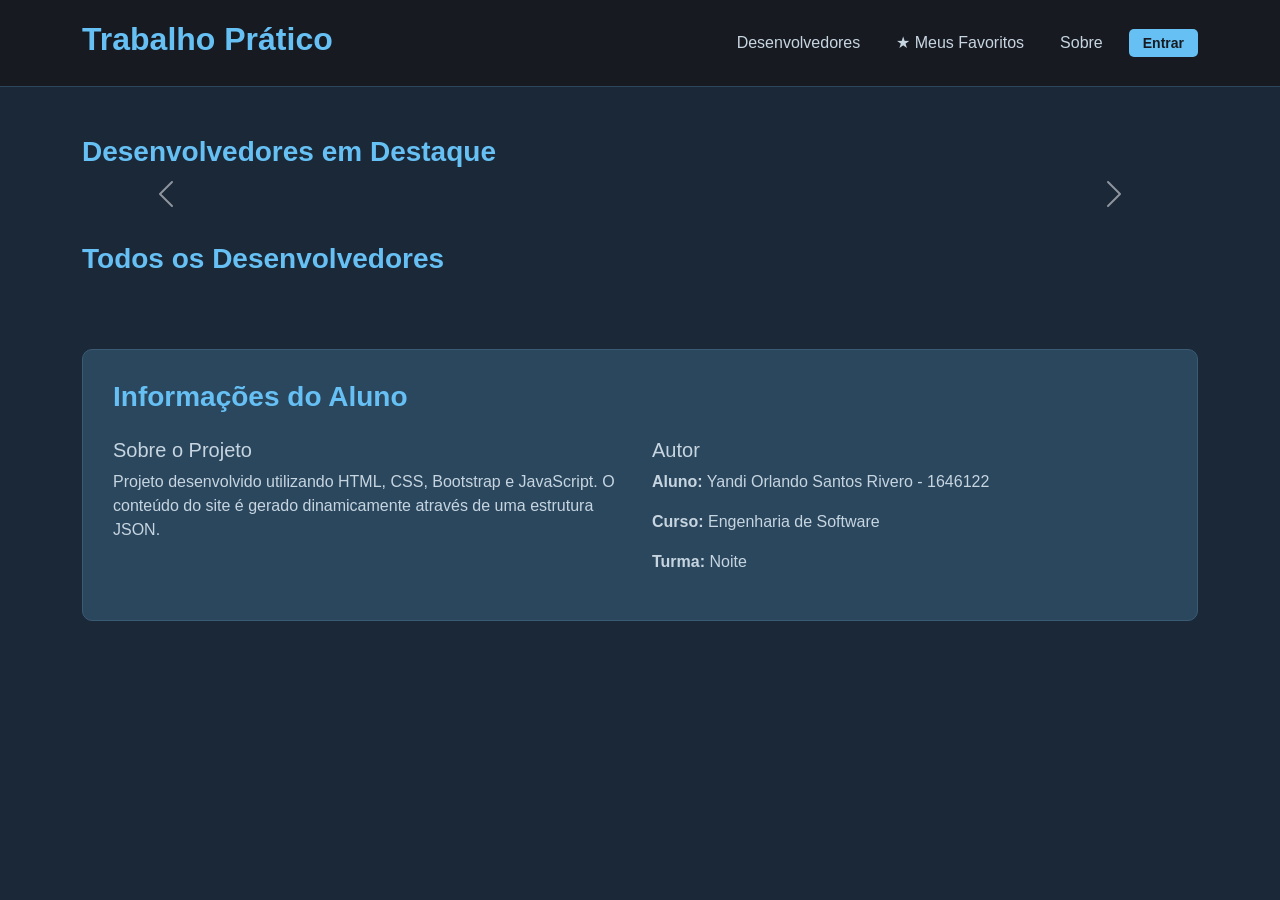
==== public/index.html @ a75b05dc "Trabalho feito" ====
<!DOCTYPE html>
<html lang="pt-BR">
<head>
  <meta charset="UTF-8">
  <meta name="viewport" content="width=device-width, initial-scale=1.0">
  <title>Trabalho Prático</title>
  <link href="https://cdn.jsdelivr.net/npm/bootstrap@5.3.3/dist/css/bootstrap.min.css" rel="stylesheet">
  <link rel="stylesheet" href="assets/css/styles.css">
</head>
<body>

  <header class="navbar-custom">
    <div class="container d-flex justify-content-between align-items-center">
      <h2 class="logo">Trabalho Prático</h2>
      <nav class="d-flex align-items-center gap-3">
        <a href="#cards">Desenvolvedores</a>
        <a href="favoritos.html">★ Meus Favoritos</a>
        <a href="#sobre">Sobre</a>
        <span id="login-status"></span>
      </nav>
    </div>
  </header>

  <main class="container my-5">

    <section class="mb-5">
      <h3 class="section-title">Desenvolvedores em Destaque</h3>
      <div id="carouselExample" class="carousel slide">
        <div class="carousel-inner" id="carousel-content"></div>
        <button class="carousel-control-prev" type="button" data-bs-target="#carouselExample" data-bs-slide="prev">
          <span class="carousel-control-prev-icon"></span>
        </button>
        <button class="carousel-control-next" type="button" data-bs-target="#carouselExample" data-bs-slide="next">
          <span class="carousel-control-next-icon"></span>
        </button>
      </div>
    </section>

    <section id="cards">
      <h3 class="section-title">Todos os Desenvolvedores</h3>
      <div class="row" id="cards-container"></div>
    </section>

    <section id="sobre" class="sobre-box mt-5">
      <h3 class="section-title">Informações do Aluno</h3>
      <div class="row mt-4">
        <div class="col-md-6">
          <h5>Sobre o Projeto</h5>
          <p>Projeto desenvolvido utilizando HTML, CSS, Bootstrap e JavaScript. O conteúdo do site é gerado dinamicamente através de uma estrutura JSON.</p>
        </div>
        <div class="col-md-6">
          <h5>Autor</h5>
          <p><strong>Aluno:</strong> Yandi Orlando Santos Rivero - 1646122</p>
          <p><strong>Curso:</strong> Engenharia de Software</p>
          <p><strong>Turma:</strong> Noite</p>
        </div>
      </div>
    </section>

  </main>

  <div id="toast-notif" class="toast-notif" style="display:none;"></div>

  <script src="assets/js/login.js"></script>
  <script src="assets/js/app.js"></script>
  <script src="https://cdn.jsdelivr.net/npm/bootstrap@5.3.3/dist/js/bootstrap.bundle.min.js"></script>
  <script>
    renderLoginStatus();
  </script>

</body>
</html>
---- public/assets/css/styles.css ----
* {
  margin: 0;
  padding: 0;
  box-sizing: border-box;
}

body {
  background: #1b2838;
  font-family: Arial, Helvetica, sans-serif;
  color: #c7d5e0;
}

/* HEADER */
.navbar-custom {
  background: #171a21;
  padding: 20px 0;
  border-bottom: 1px solid #2a475e;
}

.logo {
  color: #66c0f4;
  font-weight: bold;
}

nav a {
  color: #c7d5e0;
  text-decoration: none;
  margin-left: 20px;
}

nav a:hover {
  color: #66c0f4;
}

/* LOGIN STATUS */
.login-info {
  color: #c7d5e0;
  font-size: 14px;
}

.login-info strong {
  color: #66c0f4;
}

.login-info a {
  color: #c7d5e0;
  text-decoration: none;
  margin-left: 6px;
}

.login-info a:hover {
  color: #e84040;
}

.login-link {
  background: #66c0f4;
  color: #171a21 !important;
  padding: 6px 14px;
  border-radius: 5px;
  font-weight: bold;
  text-decoration: none !important;
  margin-left: 10px;
  font-size: 14px;
}

.login-link:hover {
  background: #4fa8d8;
}

/* SECTION TITLES */
.section-title {
  margin-bottom: 25px;
  font-weight: bold;
  color: #66c0f4;
}

/* CAROUSEL */
.carousel-item {
  height: 500px;
  border-radius: 10px;
  overflow: hidden;
  border: 1px solid #2a475e;
}

.carousel-bg {
  width: 100%;
  height: 100%;
  background-size: cover;
  background-position: center;
  position: relative;
}

.carousel-overlay {
  position: absolute;
  inset: 0;
  background: rgba(0, 0, 0, 0.55);
  display: flex;
  align-items: center;
  justify-content: center;
}

.carousel-content {
  text-align: center;
  color: white;
  max-width: 700px;
  padding: 20px;
}

.carousel-content h2 {
  font-size: 42px;
  margin-bottom: 15px;
}

.carousel-content p {
  margin-bottom: 20px;
  font-size: 18px;
}

/* CARDS */
.card-custom {
  background: #2a475e;
  border-radius: 10px;
  overflow: hidden;
  height: 100%;
  border: 1px solid #3b5a74;
  transition: border-color 0.2s, box-shadow 0.2s;
}

.card-custom.card-favoritado {
  border-color: #f5c518;
  box-shadow: 0 0 0 2px rgba(245, 197, 24, 0.35);
}

.card-img-bg {
  width: 100%;
  height: 240px;
  background-size: cover;
  background-position: center;
  position: relative;
}

.card-content {
  padding: 20px;
}

.card-content h5 {
  margin-bottom: 10px;
  color: #66c0f4;
}

.card-content p {
  color: #c7d5e0;
}

/* BOTÃO FAVORITAR */
.btn-favorito {
  position: absolute;
  top: 10px;
  right: 10px;
  background: rgba(23, 26, 33, 0.80);
  border: 1px solid #3b5a74;
  border-radius: 50%;
  width: 38px;
  height: 38px;
  font-size: 18px;
  display: flex;
  align-items: center;
  justify-content: center;
  cursor: pointer;
  color: #c7d5e0;
  transition: background 0.2s, color 0.2s, transform 0.15s;
  line-height: 1;
}

.btn-favorito:hover {
  background: rgba(245, 197, 24, 0.2);
  border-color: #f5c518;
  color: #f5c518;
  transform: scale(1.12);
}

.btn-favorito.ativo {
  color: #f5c518;
  border-color: #f5c518;
  background: rgba(245, 197, 24, 0.15);
}

/* TOAST */
.toast-notif {
  position: fixed;
  bottom: 30px;
  left: 50%;
  transform: translateX(-50%) translateY(20px);
  background: #2a475e;
  color: #c7d5e0;
  border: 1px solid #66c0f4;
  border-radius: 8px;
  padding: 12px 24px;
  font-size: 15px;
  z-index: 9999;
  opacity: 0;
  transition: opacity 0.3s ease, transform 0.3s ease;
  pointer-events: none;
  white-space: nowrap;
}

.toast-notif.show {
  opacity: 1;
  transform: translateX(-50%) translateY(0);
}

/* BOTÃO GERAL */
.btn-custom {
  background: #66c0f4;
  color: #171a21;
  padding: 10px 18px;
  border-radius: 6px;
  text-decoration: none;
  display: inline-block;
  font-weight: bold;
  transition: background 0.2s;
}

.btn-custom:hover {
  background: #4fa8d8;
}

/* SOBRE */
.sobre-box {
  background: #2a475e;
  padding: 30px;
  border-radius: 10px;
  border: 1px solid #3b5a74;
}

/* DETALHES */
.details-wrapper {
  background: #2a475e;
  border-radius: 10px;
  overflow: hidden;
  border: 1px solid #3b5a74;
}

.details-img {
  width: 100%;
  height: 100%;
  min-height: 400px;
  background-size: cover;
  background-position: center;
}

.details-content {
  padding: 35px;
}

.details-content h2 {
  margin-bottom: 20px;
  color: #66c0f4;
}

.details-content p {
  margin-bottom: 15px;
}

/* OBRAS */
.atracao-card {
  background: #2a475e;
  border-radius: 10px;
  overflow: hidden;
  height: 100%;
  border: 1px solid #3b5a74;
}

.atracao-img {
  width: 100%;
  height: 220px;
  background-size: cover;
  background-position: center;
}

.atracao-content {
  padding: 20px;
}

.atracao-content h5 {
  color: #66c0f4;
}

/* RESPONSIVO */
@media (max-width: 768px) {
  .carousel-item { height: 350px; }
  .carousel-content h2 { font-size: 28px; }
  .details-img { min-height: 300px; }
  nav a { margin-left: 10px; font-size: 13px; }
}
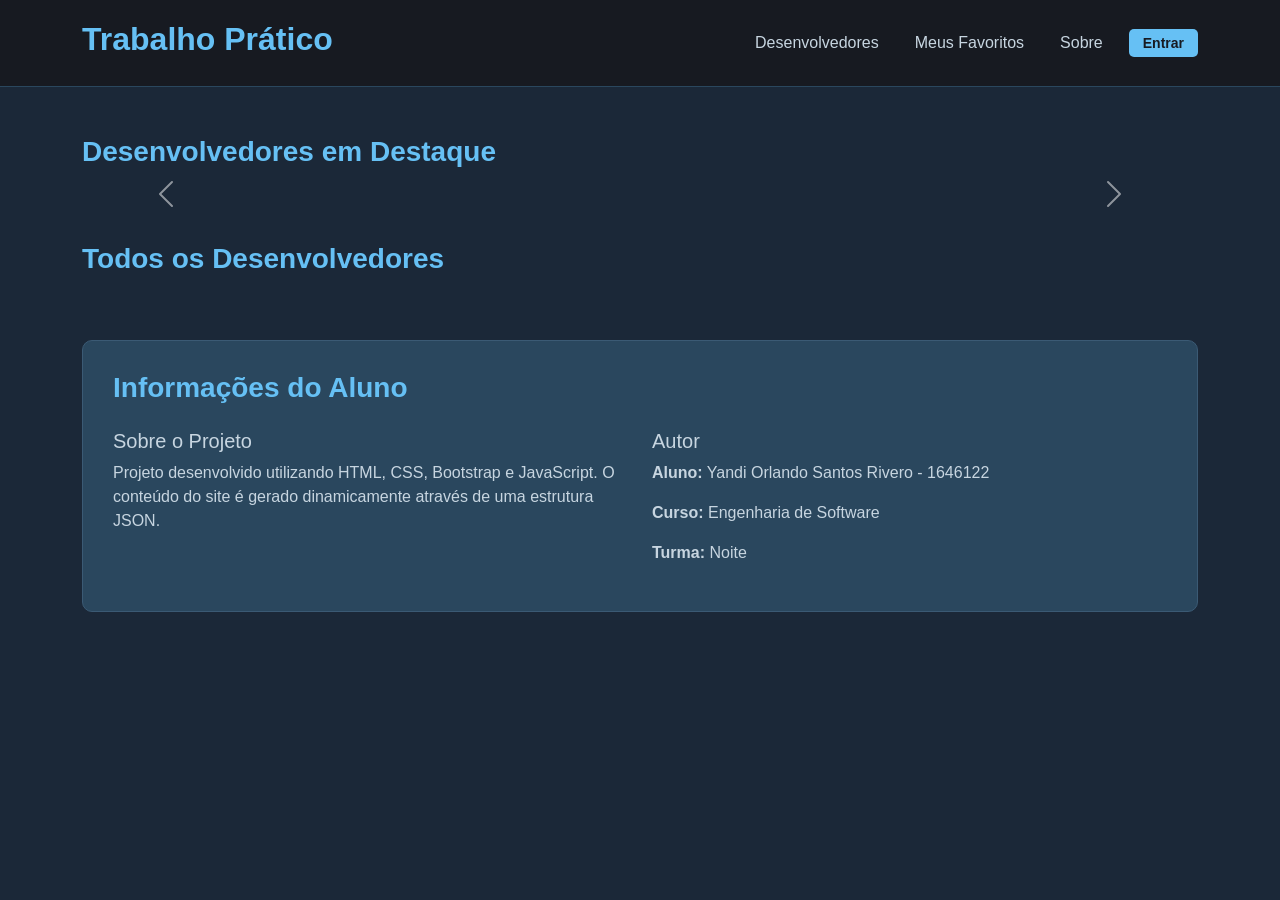
==== commit 007ae2a9: "Trabalho concluído" ====
--- a/public/index.html
+++ b/public/index.html
@@ -14,7 +14,7 @@
       <h2 class="logo">Trabalho Prático</h2>
       <nav class="d-flex align-items-center gap-3">
         <a href="#cards">Desenvolvedores</a>
-        <a href="favoritos.html">★ Meus Favoritos</a>
+        <a href="favoritos.html">Meus Favoritos</a>
         <a href="#sobre">Sobre</a>
         <span id="login-status"></span>
       </nav>
@@ -37,7 +37,10 @@
     </section>
 
     <section id="cards">
-      <h3 class="section-title">Todos os Desenvolvedores</h3>
+      <div class="d-flex justify-content-between align-items-center mb-3">
+        <h3 class="section-title mb-0">Todos os Desenvolvedores</h3>
+        <div id="btn-adicionar-wrapper"></div>
+      </div>
       <div class="row" id="cards-container"></div>
     </section>
 
@@ -56,8 +59,50 @@
         </div>
       </div>
     </section>
-
   </main>
+  <div class="modal-overlay" id="modal-criar">
+    <div class="modal-box">
+      <h4>Novo Desenvolvedor</h4>
+      <div class="mb-3">
+        <label class="form-label">Nome *</label>
+        <input type="text" id="criar-nome" class="form-control" placeholder="Ex: John Carmack">
+      </div>
+      <div class="mb-3">
+        <label class="form-label">Descrição curta *</label>
+        <input type="text" id="criar-descricao" class="form-control" placeholder="Uma linha descrevendo o desenvolvedor">
+      </div>
+      <div class="mb-3">
+        <label class="form-label">Conteúdo (texto longo) *</label>
+        <textarea id="criar-conteudo" class="form-control" rows="4" placeholder="Biografia ou descrição detalhada"></textarea>
+      </div>
+      <div class="mb-3">
+        <label class="form-label">País *</label>
+        <input type="text" id="criar-pais" class="form-control" placeholder="Ex: Estados Unidos">
+      </div>
+      <div class="mb-3">
+        <label class="form-label">URL da Imagem</label>
+        <input type="text" id="criar-imagem" class="form-control" placeholder="assets/img/nome.png">
+      </div>
+      <div class="mb-3 form-check">
+        <input type="checkbox" class="form-check-input" id="criar-destaque">
+        <label class="form-check-label" for="criar-destaque" style="color:#c7d5e0;">Exibir no carrossel de destaques</label>
+      </div>
+      <div class="modal-footer-btns">
+        <button class="btn-cancelar" id="btn-cancelar-criar">Cancelar</button>
+        <button class="btn-salvar" id="btn-salvar-criar">Adicionar</button>
+      </div>
+    </div>
+  </div>
+  <div class="modal-overlay" id="modal-deletar">
+    <div class="confirm-box">
+      <h4>Excluir desenvolvedor?</h4>
+      <p id="confirm-delete-msg">Essa ação não pode ser desfeita.</p>
+      <div class="modal-footer-btns" style="justify-content:center;">
+        <button class="btn-cancelar" id="btn-cancelar-deletar">Cancelar</button>
+        <button class="btn-deletar" id="btn-confirmar-deletar">Sim, excluir</button>
+      </div>
+    </div>
+  </div>
 
   <div id="toast-notif" class="toast-notif" style="display:none;"></div>
 
@@ -66,6 +111,16 @@
   <script src="https://cdn.jsdelivr.net/npm/bootstrap@5.3.3/dist/js/bootstrap.bundle.min.js"></script>
   <script>
     renderLoginStatus();
+
+    const usuario = getUsuarioCorrente();
+    if (usuario) {
+      const wrapper = document.getElementById("btn-adicionar-wrapper");
+      const btn = document.createElement("button");
+      btn.className = "btn-adicionar";
+      btn.textContent = "➕ Adicionar Desenvolvedor";
+      btn.addEventListener("click", abrirModalCriar);
+      wrapper.appendChild(btn);
+    }
   </script>
 
 </body>
--- a/public/assets/css/styles.css
+++ b/public/assets/css/styles.css
@@ -10,7 +10,6 @@
   color: #c7d5e0;
 }
 
-/* HEADER */
 .navbar-custom {
   background: #171a21;
   padding: 20px 0;
@@ -32,7 +31,6 @@
   color: #66c0f4;
 }
 
-/* LOGIN STATUS */
 .login-info {
   color: #c7d5e0;
   font-size: 14px;
@@ -67,14 +65,12 @@
   background: #4fa8d8;
 }
 
-/* SECTION TITLES */
 .section-title {
   margin-bottom: 25px;
   font-weight: bold;
   color: #66c0f4;
 }
 
-/* CAROUSEL */
 .carousel-item {
   height: 500px;
   border-radius: 10px;
@@ -116,7 +112,6 @@
   font-size: 18px;
 }
 
-/* CARDS */
 .card-custom {
   background: #2a475e;
   border-radius: 10px;
@@ -152,7 +147,6 @@
   color: #c7d5e0;
 }
 
-/* BOTÃO FAVORITAR */
 .btn-favorito {
   position: absolute;
   top: 10px;
@@ -185,7 +179,6 @@
   background: rgba(245, 197, 24, 0.15);
 }
 
-/* TOAST */
 .toast-notif {
   position: fixed;
   bottom: 30px;
@@ -209,7 +202,6 @@
   transform: translateX(-50%) translateY(0);
 }
 
-/* BOTÃO GERAL */
 .btn-custom {
   background: #66c0f4;
   color: #171a21;
@@ -225,7 +217,6 @@
   background: #4fa8d8;
 }
 
-/* SOBRE */
 .sobre-box {
   background: #2a475e;
   padding: 30px;
@@ -233,7 +224,6 @@
   border: 1px solid #3b5a74;
 }
 
-/* DETALHES */
 .details-wrapper {
   background: #2a475e;
   border-radius: 10px;
@@ -262,7 +252,6 @@
   margin-bottom: 15px;
 }
 
-/* OBRAS */
 .atracao-card {
   background: #2a475e;
   border-radius: 10px;
@@ -286,10 +275,205 @@
   color: #66c0f4;
 }
 
-/* RESPONSIVO */
 @media (max-width: 768px) {
   .carousel-item { height: 350px; }
   .carousel-content h2 { font-size: 28px; }
   .details-img { min-height: 300px; }
   nav a { margin-left: 10px; font-size: 13px; }
+}
+
+.login-box {
+  background: #2a475e;
+  border: 1px solid #3b5a74;
+  border-radius: 12px;
+  padding: 40px;
+  max-width: 420px;
+  margin: 80px auto;
+}
+
+.login-box h3 {
+  color: #66c0f4;
+  margin-bottom: 28px;
+  text-align: center;
+  font-weight: bold;
+}
+
+.form-label {
+  color: #c7d5e0;
+}
+
+.form-control {
+  background: #1b2838;
+  border: 1px solid #3b5a74;
+  color: #c7d5e0;
+}
+
+.form-control:focus {
+  background: #1b2838;
+  border-color: #66c0f4;
+  color: #c7d5e0;
+  box-shadow: 0 0 0 0.2rem rgba(102, 192, 244, 0.2);
+}
+
+.btn-login {
+  background: #66c0f4;
+  color: #171a21;
+  font-weight: bold;
+  width: 100%;
+  padding: 10px;
+  border: none;
+  border-radius: 6px;
+  margin-top: 10px;
+  cursor: pointer;
+}
+
+.btn-login:hover {
+  background: #4fa8d8;
+}
+
+#msg-erro {
+  color: #e84040;
+  text-align: center;
+  margin-top: 12px;
+  display: none;
+}
+
+.modal-overlay {
+  display: none;
+  position: fixed;
+  inset: 0;
+  background: rgba(0, 0, 0, 0.7);
+  z-index: 1000;
+  align-items: center;
+  justify-content: center;
+}
+
+.modal-overlay.show {
+  display: flex;
+}
+
+.modal-box {
+  background: #2a475e;
+  border: 1px solid #3b5a74;
+  border-radius: 12px;
+  padding: 35px;
+  width: 100%;
+  max-width: 550px;
+  max-height: 90vh;
+  overflow-y: auto;
+}
+
+.modal-box h4 {
+  color: #66c0f4;
+  margin-bottom: 24px;
+  font-weight: bold;
+}
+
+.modal-footer-btns {
+  display: flex;
+  gap: 10px;
+  justify-content: flex-end;
+  margin-top: 20px;
+}
+
+.confirm-box {
+  background: #2a475e;
+  border: 1px solid #e84040;
+  border-radius: 12px;
+  padding: 35px;
+  width: 100%;
+  max-width: 420px;
+  text-align: center;
+}
+
+.confirm-box h4 {
+  color: #e84040;
+  margin-bottom: 16px;
+}
+
+.confirm-box p {
+  color: #c7d5e0;
+  margin-bottom: 24px;
+}
+
+.btn-editar {
+  background: #f5c518;
+  color: #171a21;
+  border: none;
+  padding: 10px 20px;
+  border-radius: 6px;
+  font-weight: bold;
+  cursor: pointer;
+  transition: background 0.2s;
+}
+
+.btn-editar:hover {
+  background: #d4a800;
+}
+
+.btn-deletar {
+  background: #e84040;
+  color: #fff;
+  border: none;
+  padding: 10px 20px;
+  border-radius: 6px;
+  font-weight: bold;
+  cursor: pointer;
+  transition: background 0.2s;
+}
+
+.btn-deletar:hover {
+  background: #b52e2e;
+}
+
+.btn-cancelar {
+  background: transparent;
+  color: #c7d5e0;
+  border: 1px solid #3b5a74;
+  padding: 8px 18px;
+  border-radius: 6px;
+  cursor: pointer;
+  transition: border-color 0.2s, color 0.2s;
+}
+
+.btn-cancelar:hover {
+  border-color: #66c0f4;
+  color: #66c0f4;
+}
+
+.btn-salvar {
+  background: #66c0f4;
+  color: #171a21;
+  border: none;
+  padding: 8px 20px;
+  border-radius: 6px;
+  font-weight: bold;
+  cursor: pointer;
+  transition: background 0.2s;
+}
+
+.btn-salvar:hover {
+  background: #4fa8d8;
+}
+
+.btn-adicionar {
+  background: #4caf7d;
+  color: #fff;
+  border: none;
+  padding: 8px 16px;
+  border-radius: 6px;
+  font-weight: bold;
+  cursor: pointer;
+  font-size: 14px;
+  transition: background 0.2s;
+}
+
+.btn-adicionar:hover {
+  background: #3a9166;
+}
+
+.crud-actions {
+  display: flex;
+  gap: 10px;
+  margin-top: 20px;
 }
